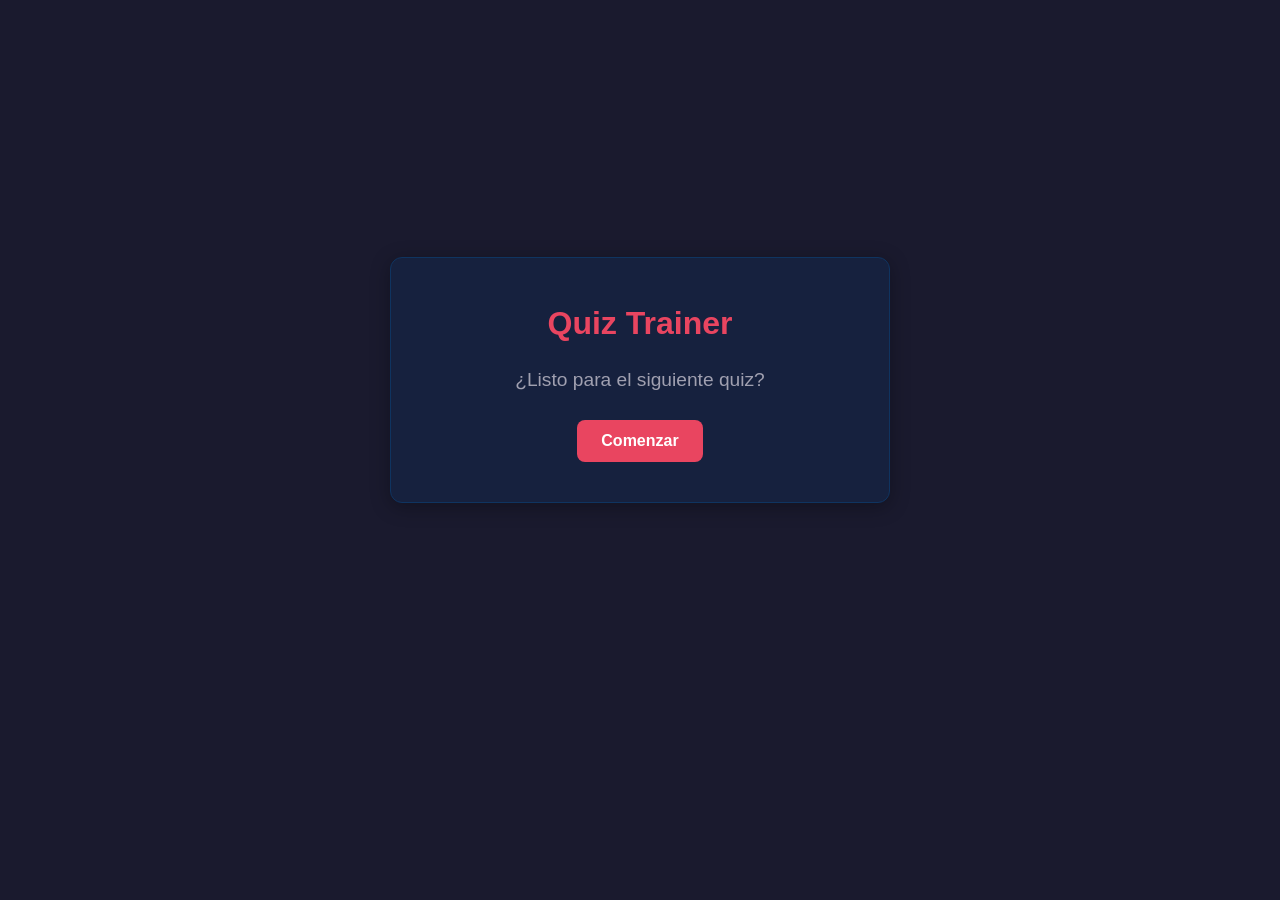
==== index.html @ ae542253 "feature: Increment 1 - The foundation of the APP is created. - The very first view and an example qu" ====
<!DOCTYPE html>
<html lang="es">
<head>
    <meta charset="UTF-8">
    <meta name="viewport" content="width=device-width, initial-scale=1.0">
    <title>Quiz Trainer</title>
    <link rel="stylesheet" href="src/css/styles.css">
</head>
<body>
    <main class="container">
        <section id="welcome-screen" class="screen active">
            <div class="welcome-content">
                <h1>Quiz Trainer</h1>
                <p>¿Listo para el siguiente quiz?</p>
                <button id="start-button" class="btn btn-primary">Comenzar</button>
            </div>
        </section>

        <section id="question-screen" class="screen">
            <div class="progress-bar">
                <div class="progress-bar-fill"></div>
            </div>
            <div class="question-counter">
                <span id="current-question">1</span> de <span id="total-questions">0</span>
            </div>
            <div class="question-container">
                <div id="question-image" class="question-image"></div>
                <h2 id="question-statement" class="question-statement"></h2>
                <div id="options-container" class="options-container"></div>
            </div>
        </section>

        <section id="error-screen" class="screen">
            <div class="error-content">
                <h2>Error</h2>
                <p id="error-message"></p>
                <button id="retry-button" class="btn btn-primary">Reintentar</button>
            </div>
        </section>
    </main>

    <script src="src/js/questions-data.js"></script>
    <script src="src/js/question-repository.js"></script>
    <script src="src/js/session-manager.js"></script>
    <script src="src/js/result-processor.js"></script>
    <script src="src/js/quiz-engine.js"></script>
    <script src="src/js/ui.js"></script>
    <script src="src/js/app.js"></script>
</body>
</html>
---- src/css/styles.css ----
* {
    margin: 0;
    padding: 0;
    box-sizing: border-box;
}

body {
    font-family: -apple-system, BlinkMacSystemFont, 'Segoe UI', Roboto, Oxygen, Ubuntu, sans-serif;
    line-height: 1.6;
    color: #e0e0e0;
    background-color: #1a1a2e;
    min-height: 100vh;
}

.container {
    max-width: 800px;
    margin: 0 auto;
    padding: 20px;
    min-height: 100vh;
}

.screen {
    display: none;
}

.screen.active {
    display: flex;
    flex-direction: column;
    align-items: center;
    justify-content: center;
    min-height: 80vh;
}

.welcome-content {
    text-align: center;
    background: #16213e;
    padding: 40px;
    border-radius: 12px;
    box-shadow: 0 4px 20px rgba(0, 0, 0, 0.3);
    max-width: 500px;
    width: 100%;
    border: 1px solid #0f3460;
}

.welcome-content h1 {
    font-size: 2rem;
    color: #e94560;
    margin-bottom: 16px;
}

.welcome-content p {
    font-size: 1.2rem;
    color: #a0a0b0;
    margin-bottom: 24px;
}

.btn {
    display: inline-block;
    padding: 12px 24px;
    font-size: 1rem;
    font-weight: 600;
    border: none;
    border-radius: 8px;
    cursor: pointer;
    transition: background-color 0.2s ease, transform 0.1s ease;
}

.btn:hover {
    transform: translateY(-1px);
}

.btn:active {
    transform: translateY(0);
}

.btn-primary {
    background-color: #e94560;
    color: #ffffff;
}

.btn-primary:hover {
    background-color: #c73e54;
}

.btn-primary:disabled {
    background-color: #3a3a5a;
    color: #6a6a8a;
    cursor: not-allowed;
    transform: none;
}

.progress-bar {
    width: 100%;
    height: 8px;
    background-color: #0f3460;
    border-radius: 4px;
    margin-bottom: 16px;
    overflow: hidden;
}

.progress-bar-fill {
    height: 100%;
    background-color: #e94560;
    border-radius: 4px;
    transition: width 0.3s ease;
    width: 0%;
}

.question-counter {
    text-align: center;
    font-size: 0.9rem;
    color: #a0a0b0;
    margin-bottom: 24px;
}

.question-container {
    background: #16213e;
    padding: 32px;
    border-radius: 12px;
    box-shadow: 0 4px 20px rgba(0, 0, 0, 0.3);
    max-width: 600px;
    width: 100%;
    border: 1px solid #0f3460;
}

.question-image {
    margin-bottom: 20px;
    text-align: center;
}

.question-image img {
    max-width: 100%;
    max-height: 400px;
    border-radius: 8px;
    object-fit: contain;
}

.question-statement {
    font-size: 1.3rem;
    color: #ffffff;
    margin-bottom: 24px;
    line-height: 1.5;
}

.options-container {
    display: flex;
    flex-direction: column;
    gap: 12px;
}

.option {
    display: flex;
    align-items: center;
    padding: 16px;
    background-color: #1a1a2e;
    border: 2px solid #0f3460;
    border-radius: 8px;
    cursor: pointer;
    transition: all 0.2s ease;
}

.option:hover {
    background-color: #0f3460;
    border-color: #533483;
}

.option.selected {
    background-color: #0f3460;
    border-color: #e94560;
}

.option input[type="radio"] {
    margin-right: 12px;
    width: 20px;
    height: 20px;
    cursor: pointer;
    accent-color: #e94560;
}

.option label {
    cursor: pointer;
    flex: 1;
    font-size: 1rem;
    color: #e0e0e0;
}

.error-content {
    text-align: center;
    background: #16213e;
    padding: 40px;
    border-radius: 12px;
    box-shadow: 0 4px 20px rgba(0, 0, 0, 0.3);
    max-width: 500px;
    width: 100%;
    border: 1px solid #0f3460;
}

.error-content h2 {
    font-size: 1.5rem;
    color: #e94560;
    margin-bottom: 16px;
}

.error-content p {
    font-size: 1rem;
    color: #a0a0b0;
    margin-bottom: 24px;
}

@media (max-width: 768px) {
    .container {
        padding: 16px;
    }

    .welcome-content,
    .question-container,
    .error-content {
        padding: 24px;
    }

    .welcome-content h1 {
        font-size: 1.5rem;
    }

    .question-statement {
        font-size: 1.1rem;
    }
}
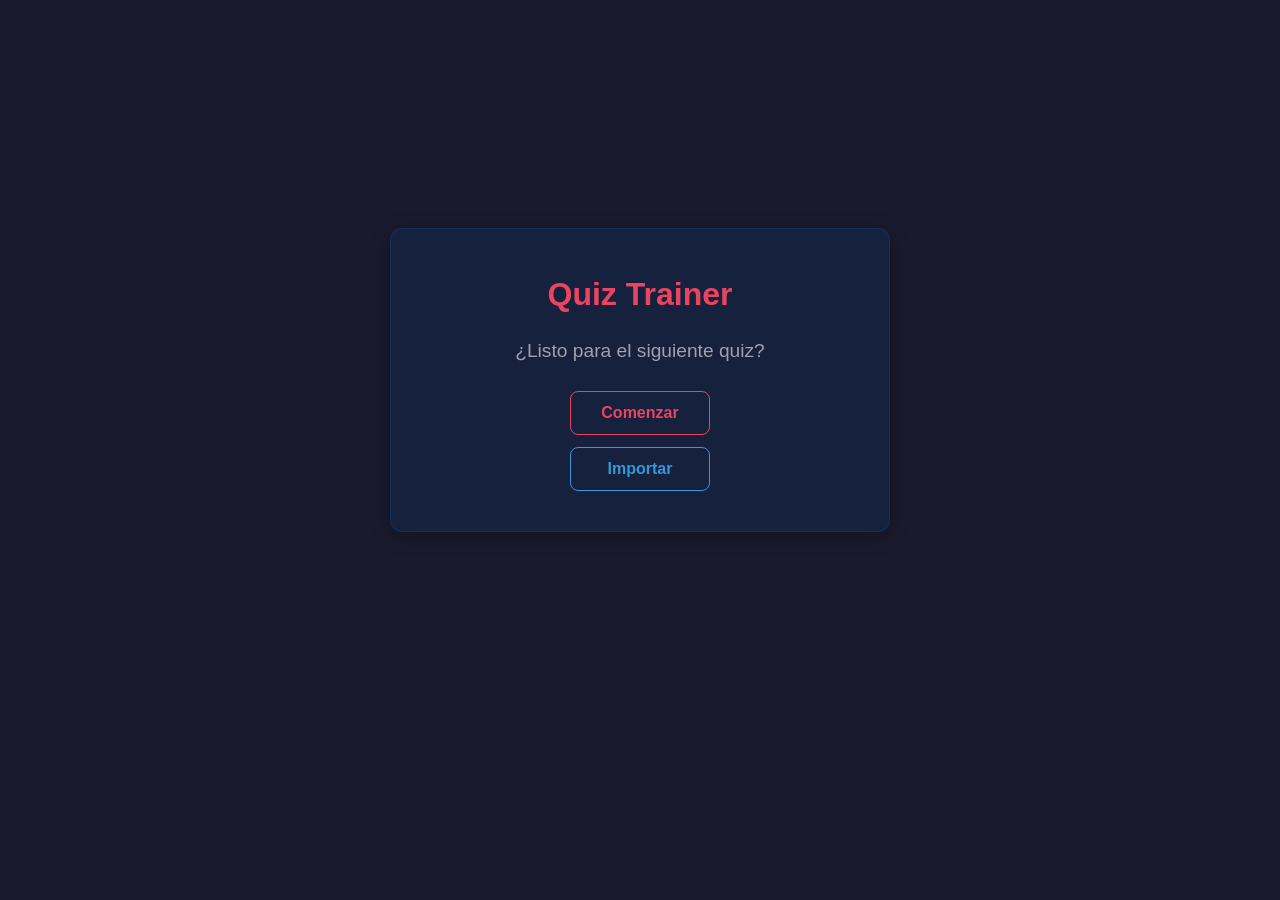
==== commit 96cad22d: "feature: Release 1.1 - Import/Export Question Banks - The user can now import and export question ba" ====
--- a/index.html
+++ b/index.html
@@ -3,38 +3,107 @@
 <head>
     <meta charset="UTF-8">
     <meta name="viewport" content="width=device-width, initial-scale=1.0">
+    <meta name="description" content="Quiz Trainer - Aplicación para practicar preguntas de opción múltiple">
     <title>Quiz Trainer</title>
     <link rel="stylesheet" href="src/css/styles.css">
 </head>
 <body>
-    <main class="container">
-        <section id="welcome-screen" class="screen active">
+    <main class="container" role="main">
+        <section id="welcome-screen" class="screen active" aria-label="Pantalla de bienvenida">
             <div class="welcome-content">
                 <h1>Quiz Trainer</h1>
                 <p>¿Listo para el siguiente quiz?</p>
-                <button id="start-button" class="btn btn-primary">Comenzar</button>
+                <div class="welcome-buttons">
+                    <button id="start-button" class="btn btn-primary" aria-label="Iniciar nueva sesión de práctica">Comenzar</button>
+                    <button id="import-button" class="btn btn-secondary" aria-label="Importar banco de preguntas desde archivo">Importar</button>
+                </div>
+                <input type="file" id="file-input" accept=".json" style="display: none;" aria-hidden="true">
             </div>
         </section>
 
-        <section id="question-screen" class="screen">
-            <div class="progress-bar">
-                <div class="progress-bar-fill"></div>
-            </div>
-            <div class="question-counter">
-                <span id="current-question">1</span> de <span id="total-questions">0</span>
-            </div>
-            <div class="question-container">
-                <div id="question-image" class="question-image"></div>
-                <h2 id="question-statement" class="question-statement"></h2>
-                <div id="options-container" class="options-container"></div>
+        <section id="import-confirm-screen" class="screen" aria-label="Confirmación de importación">
+            <div class="import-confirm-content">
+                <h2>Importación Exitosa</h2>
+                <p id="import-confirm-message"></p>
+                <div class="import-confirm-buttons">
+                    <button id="start-imported-button" class="btn btn-primary" aria-label="Iniciar quiz con preguntas importadas">Comenzar Quiz</button>
+                    <button id="cancel-import-button" class="btn btn-secondary" aria-label="Cancelar importación y volver a inicio">Cancelar</button>
+                </div>
             </div>
         </section>
 
-        <section id="error-screen" class="screen">
+        <section id="question-screen" class="screen" aria-label="Pantalla de preguntas">
+            <div class="progress-bar" role="progressbar" aria-valuenow="0" aria-valuemin="0" aria-valuemax="100" aria-label="Progreso de la sesión">
+                <div class="progress-bar-fill"></div>
+            </div>
+            <div class="question-counter" aria-live="polite">
+                <span id="current-question">1</span> de <span id="total-questions">0</span>
+            </div>
+            <div class="session-stats" aria-label="Estadísticas de la sesión">
+                <div class="stat-item stat-correct">
+                    <span class="stat-label">Correctas:</span>
+                    <span id="correct-count" class="stat-value" aria-live="polite">0</span>
+                </div>
+                <div class="stat-item stat-incorrect">
+                    <span class="stat-label">Incorrectas:</span>
+                    <span id="incorrect-count" class="stat-value" aria-live="polite">0</span>
+                </div>
+                <div class="stat-item stat-progress">
+                    <span class="stat-label">Progreso:</span>
+                    <span id="progress-percentage" class="stat-value" aria-live="polite">0%</span>
+                </div>
+            </div>
+            <div class="question-container">
+                <div id="question-image" class="question-image" aria-hidden="true"></div>
+                <h2 id="question-statement" class="question-statement"></h2>
+                <div id="options-container" class="options-container" role="radiogroup" aria-label="Opciones de respuesta"></div>
+                <div id="feedback-message" class="feedback-message" style="display: none;" aria-live="assertive" role="alert"></div>
+                <div class="action-buttons">
+                    <button id="answer-button" class="btn btn-answer" disabled aria-label="Enviar respuesta seleccionada">Responder</button>
+                    <button id="next-button" class="btn btn-next" disabled aria-label="Avanzar a la siguiente pregunta">Siguiente</button>
+                </div>
+                <div class="abort-container">
+                    <button id="abort-button" class="btn btn-abort" aria-label="Abortar quiz y volver a inicio">Abortar Quiz</button>
+                </div>
+                <div class="keyboard-hint" aria-hidden="true">
+                    <span>Flechas: navegar | Enter: confirmar | ESC x2: abortar</span>
+                </div>
+            </div>
+        </section>
+
+        <section id="results-screen" class="screen" aria-label="Pantalla de resultados">
+            <div class="results-content">
+                <h2>Sesión Completada</h2>
+                <div class="final-stats" aria-label="Estadísticas finales de la sesión">
+                    <div class="final-stat-item">
+                        <span class="final-stat-label">Total de preguntas:</span>
+                        <span id="final-total" class="final-stat-value">0</span>
+                    </div>
+                    <div class="final-stat-item">
+                        <span class="final-stat-label">Respuestas correctas:</span>
+                        <span id="final-correct" class="final-stat-value stat-correct">0</span>
+                    </div>
+                    <div class="final-stat-item">
+                        <span class="final-stat-label">Respuestas incorrectas:</span>
+                        <span id="final-incorrect" class="final-stat-value stat-incorrect">0</span>
+                    </div>
+                    <div class="final-stat-item final-stat-percentage">
+                        <span class="final-stat-label">Porcentaje de aciertos:</span>
+                        <span id="final-percentage" class="final-stat-value">0%</span>
+                    </div>
+                </div>
+                <div class="results-buttons">
+                    <button id="restart-button" class="btn btn-primary" aria-label="Volver a la pantalla de bienvenida">Volver a empezar</button>
+                    <button id="export-button" class="btn btn-secondary" aria-label="Exportar banco de preguntas actual">Exportar</button>
+                </div>
+            </div>
+        </section>
+
+        <section id="error-screen" class="screen" aria-label="Pantalla de error">
             <div class="error-content">
                 <h2>Error</h2>
                 <p id="error-message"></p>
-                <button id="retry-button" class="btn btn-primary">Reintentar</button>
+                <button id="error-home-button" class="btn btn-primary" aria-label="Volver a la pantalla de bienvenida">Volver a Inicio</button>
             </div>
         </section>
     </main>
--- a/src/css/styles.css
+++ b/src/css/styles.css
@@ -54,15 +54,52 @@
     margin-bottom: 24px;
 }
 
+.welcome-buttons {
+    display: flex;
+    flex-direction: column;
+    gap: 12px;
+    align-items: center;
+}
+
+.import-confirm-content {
+    text-align: center;
+    background: #16213e;
+    padding: 40px;
+    border-radius: 12px;
+    box-shadow: 0 4px 20px rgba(0, 0, 0, 0.3);
+    max-width: 500px;
+    width: 100%;
+    border: 1px solid #52b788;
+}
+
+.import-confirm-content h2 {
+    font-size: 1.8rem;
+    color: #52b788;
+    margin-bottom: 16px;
+}
+
+.import-confirm-content p {
+    font-size: 1.1rem;
+    color: #a0a0b0;
+    margin-bottom: 24px;
+}
+
+.import-confirm-buttons {
+    display: flex;
+    flex-direction: column;
+    gap: 12px;
+    align-items: center;
+}
+
 .btn {
     display: inline-block;
     padding: 12px 24px;
     font-size: 1rem;
     font-weight: 600;
-    border: none;
     border-radius: 8px;
     cursor: pointer;
-    transition: background-color 0.2s ease, transform 0.1s ease;
+    transition: background-color 0.2s ease, color 0.2s ease, transform 0.1s ease;
+    min-width: 140px;
 }
 
 .btn:hover {
@@ -73,20 +110,98 @@
     transform: translateY(0);
 }
 
-.btn-primary {
-    background-color: #e94560;
-    color: #ffffff;
-}
-
-.btn-primary:hover {
-    background-color: #c73e54;
-}
-
-.btn-primary:disabled {
+.btn:focus-visible {
+    outline: 3px solid #e94560;
+    outline-offset: 2px;
+}
+
+.btn:disabled {
     background-color: #3a3a5a;
     color: #6a6a8a;
     cursor: not-allowed;
     transform: none;
+}
+
+.btn-primary {
+    background-color: transparent;
+    color: #e94560;
+    border: 1px solid #e94560;
+}
+
+.btn-primary:hover {
+    background-color: #e94560;
+    color: #ffffff;
+}
+
+.btn-primary:disabled {
+    background-color: #3a3a5a;
+    color: #6a6a8a;
+    border-color: #e94560;
+}
+
+.btn-secondary {
+    background-color: transparent;
+    color: #3498db;
+    border: 1px solid #3498db;
+}
+
+.btn-secondary:hover {
+    background-color: #3498db;
+    color: #ffffff;
+}
+
+.btn-secondary:disabled {
+    background-color: #3a3a5a;
+    color: #6a6a8a;
+    border-color: #3498db;
+}
+
+.btn-answer {
+    background-color: transparent;
+    color: #7c5cbf;
+    border: 1px solid #7c5cbf;
+}
+
+.btn-answer:hover {
+    background-color: #7c5cbf;
+    color: #ffffff;
+}
+
+.btn-answer:disabled {
+    background-color: #3a3a5a;
+    color: #6a6a8a;
+    border-color: #7c5cbf;
+}
+
+.btn-next {
+    background-color: transparent;
+    color: #3498db;
+    border: 1px solid #3498db;
+}
+
+.btn-next:hover {
+    background-color: #3498db;
+    color: #ffffff;
+}
+
+.btn-next:disabled {
+    background-color: #3a3a5a;
+    color: #6a6a8a;
+    border-color: #3498db;
+}
+
+.btn-abort {
+    background-color: transparent;
+    color: #e94560;
+    border: 1px solid #e94560;
+    font-size: 0.85rem;
+    padding: 8px 16px;
+    min-width: auto;
+}
+
+.btn-abort:hover {
+    background-color: #e94560;
+    color: #ffffff;
 }
 
 .progress-bar {
@@ -110,7 +225,47 @@
     text-align: center;
     font-size: 0.9rem;
     color: #a0a0b0;
+    margin-bottom: 16px;
+}
+
+.session-stats {
+    display: flex;
+    justify-content: center;
+    gap: 24px;
     margin-bottom: 24px;
+    flex-wrap: wrap;
+}
+
+.stat-item {
+    display: flex;
+    align-items: center;
+    gap: 8px;
+    padding: 8px 16px;
+    background: #16213e;
+    border-radius: 8px;
+    border: 1px solid #0f3460;
+}
+
+.stat-label {
+    font-size: 0.85rem;
+    color: #a0a0b0;
+}
+
+.stat-value {
+    font-size: 1rem;
+    font-weight: 600;
+}
+
+.stat-correct {
+    color: #52b788;
+}
+
+.stat-incorrect {
+    color: #e94560;
+}
+
+.stat-progress .stat-value {
+    color: #3498db;
 }
 
 .question-container {
@@ -156,12 +311,17 @@
     border: 2px solid #0f3460;
     border-radius: 8px;
     cursor: pointer;
-    transition: all 0.2s ease;
+    transition: background-color 0.1s ease, border-color 0.1s ease;
 }
 
 .option:hover {
     background-color: #0f3460;
     border-color: #533483;
+}
+
+.option:focus-within {
+    outline: 3px solid #e94560;
+    outline-offset: 2px;
 }
 
 .option.selected {
@@ -184,7 +344,50 @@
     color: #e0e0e0;
 }
 
-.error-content {
+.feedback-message {
+    text-align: center;
+    padding: 16px;
+    margin-top: 20px;
+    border-radius: 8px;
+    font-size: 1.2rem;
+    font-weight: 600;
+}
+
+.feedback-correct {
+    background-color: #1b4332;
+    color: #52b788;
+    border: 1px solid #52b788;
+}
+
+.feedback-incorrect {
+    background-color: #3d0000;
+    color: #e94560;
+    border: 1px solid #e94560;
+}
+
+.action-buttons {
+    display: flex;
+    justify-content: space-between;
+    gap: 12px;
+    margin-top: 24px;
+}
+
+.abort-container {
+    display: flex;
+    justify-content: center;
+    margin-top: 20px;
+    padding-top: 20px;
+    border-top: 1px solid #0f3460;
+}
+
+.keyboard-hint {
+    text-align: center;
+    margin-top: 16px;
+    font-size: 0.75rem;
+    color: #6a6a8a;
+}
+
+.results-content {
     text-align: center;
     background: #16213e;
     padding: 40px;
@@ -195,6 +398,68 @@
     border: 1px solid #0f3460;
 }
 
+.results-content h2 {
+    font-size: 1.8rem;
+    color: #e94560;
+    margin-bottom: 24px;
+}
+
+.results-buttons {
+    display: flex;
+    flex-direction: column;
+    gap: 12px;
+    align-items: center;
+}
+
+.final-stats {
+    display: flex;
+    flex-direction: column;
+    gap: 16px;
+    margin-bottom: 32px;
+}
+
+.final-stat-item {
+    display: flex;
+    justify-content: space-between;
+    align-items: center;
+    padding: 12px 16px;
+    background: #1a1a2e;
+    border-radius: 8px;
+    border: 1px solid #0f3460;
+}
+
+.final-stat-label {
+    font-size: 0.95rem;
+    color: #a0a0b0;
+}
+
+.final-stat-value {
+    font-size: 1.1rem;
+    font-weight: 600;
+    color: #e0e0e0;
+}
+
+.final-stat-percentage {
+    background: #0f3460;
+    border-color: #e94560;
+}
+
+.final-stat-percentage .final-stat-value {
+    font-size: 1.3rem;
+    color: #e94560;
+}
+
+.error-content {
+    text-align: center;
+    background: #16213e;
+    padding: 40px;
+    border-radius: 12px;
+    box-shadow: 0 4px 20px rgba(0, 0, 0, 0.3);
+    max-width: 500px;
+    width: 100%;
+    border: 1px solid #e94560;
+}
+
 .error-content h2 {
     font-size: 1.5rem;
     color: #e94560;
@@ -213,7 +478,9 @@
     }
 
     .welcome-content,
+    .import-confirm-content,
     .question-container,
+    .results-content,
     .error-content {
         padding: 24px;
     }
@@ -225,4 +492,69 @@
     .question-statement {
         font-size: 1.1rem;
     }
-}
+
+    .session-stats {
+        gap: 12px;
+    }
+
+    .stat-item {
+        padding: 6px 12px;
+    }
+
+    .final-stat-item {
+        padding: 10px 12px;
+    }
+
+    .final-stat-label {
+        font-size: 0.85rem;
+    }
+
+    .final-stat-value {
+        font-size: 1rem;
+    }
+}
+
+@media (max-width: 480px) {
+    .container {
+        padding: 12px;
+    }
+
+    .welcome-content,
+    .import-confirm-content,
+    .question-container,
+    .results-content,
+    .error-content {
+        padding: 20px;
+    }
+
+    .welcome-content h1 {
+        font-size: 1.3rem;
+    }
+
+    .welcome-content p {
+        font-size: 1rem;
+    }
+
+    .question-statement {
+        font-size: 1rem;
+    }
+
+    .session-stats {
+        flex-direction: column;
+        align-items: center;
+    }
+
+    .stat-item {
+        width: 100%;
+        justify-content: center;
+    }
+
+    .btn {
+        padding: 14px 28px;
+        font-size: 1.1rem;
+    }
+
+    .option {
+        padding: 14px;
+    }
+}
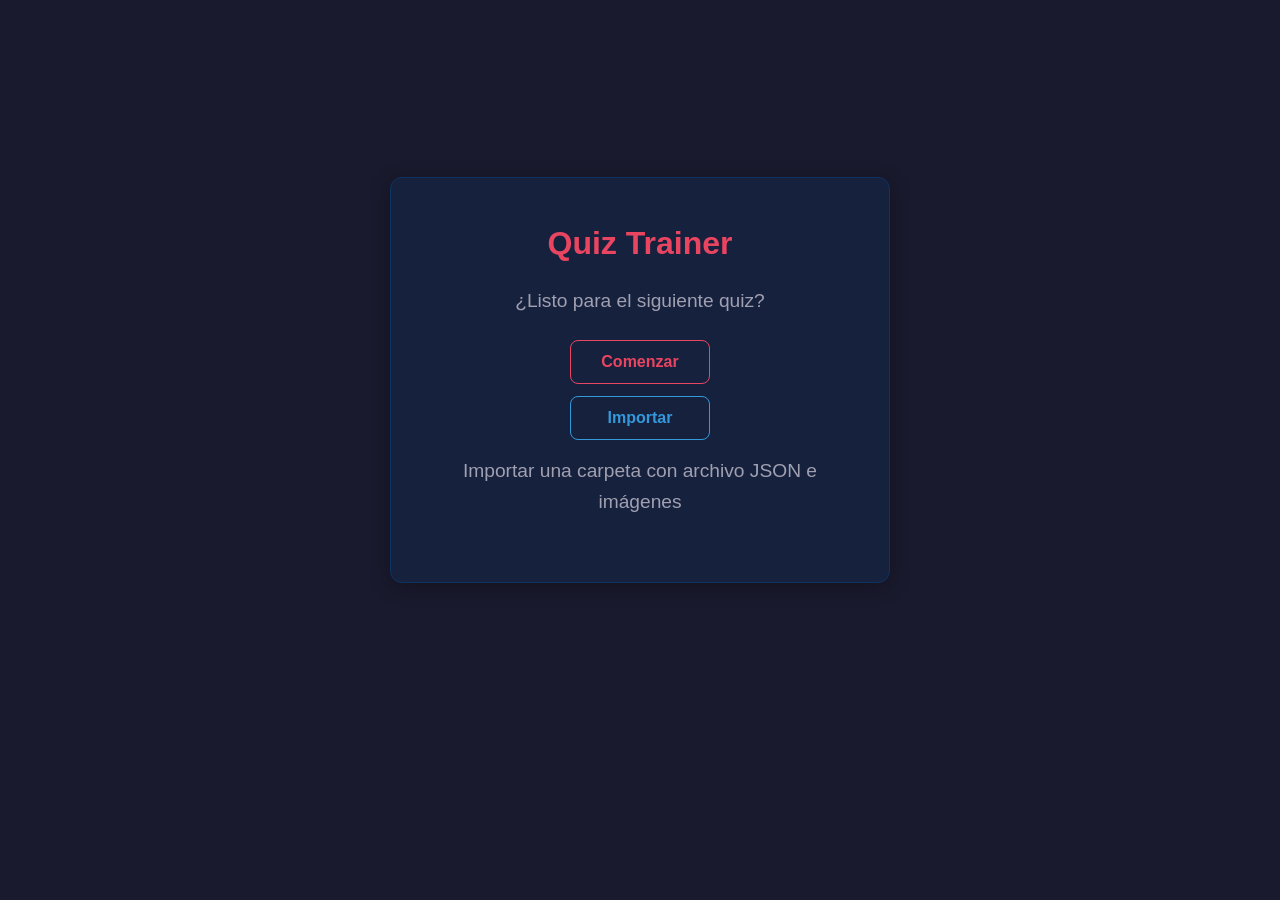
==== commit 6f878190: "chore: Small UI fixes - The UI was somewhat revised to be clearer, a little wider and better present" ====
--- a/index.html
+++ b/index.html
@@ -17,7 +17,8 @@
                     <button id="start-button" class="btn btn-primary" aria-label="Iniciar nueva sesión de práctica">Comenzar</button>
                     <button id="import-button" class="btn btn-secondary" aria-label="Importar banco de preguntas desde archivo">Importar</button>
                 </div>
-                <input type="file" id="file-input" accept=".json" style="display: none;" aria-hidden="true">
+                <input type="file" id="folder-input" webkitdirectory directory multiple style="display: none;" aria-hidden="true">
+                <p class="import-hint">Importar una carpeta con archivo JSON e imágenes</p>
             </div>
         </section>
 
--- a/src/css/styles.css
+++ b/src/css/styles.css
@@ -59,6 +59,13 @@
     flex-direction: column;
     gap: 12px;
     align-items: center;
+}
+
+.import-hint {
+    font-size: 0.75rem;
+    color: #6a6a8a;
+    margin-top: 16px;
+    text-align: center;
 }
 
 .import-confirm-content {
@@ -273,9 +280,13 @@
     padding: 32px;
     border-radius: 12px;
     box-shadow: 0 4px 20px rgba(0, 0, 0, 0.3);
-    max-width: 600px;
+    max-width: 700px;
     width: 100%;
     border: 1px solid #0f3460;
+    overflow-wrap: break-word;
+    word-wrap: break-word;
+    box-sizing: border-box;
+    overflow: hidden;
 }
 
 .question-image {
@@ -295,23 +306,32 @@
     color: #ffffff;
     margin-bottom: 24px;
     line-height: 1.5;
+    overflow-wrap: break-word;
+    word-wrap: break-word;
+    text-align: left;
 }
 
 .options-container {
     display: flex;
     flex-direction: column;
     gap: 12px;
+    width: 100%;
+    min-width: 0;
 }
 
 .option {
     display: flex;
-    align-items: center;
+    align-items: flex-start;
     padding: 16px;
     background-color: #1a1a2e;
     border: 2px solid #0f3460;
     border-radius: 8px;
     cursor: pointer;
     transition: background-color 0.1s ease, border-color 0.1s ease;
+    overflow-wrap: break-word;
+    word-wrap: break-word;
+    word-break: break-word;
+    min-width: 0;
 }
 
 .option:hover {
@@ -331,10 +351,12 @@
 
 .option input[type="radio"] {
     margin-right: 12px;
+    margin-top: 4px;
     width: 20px;
     height: 20px;
     cursor: pointer;
     accent-color: #e94560;
+    flex-shrink: 0;
 }
 
 .option label {
@@ -342,6 +364,11 @@
     flex: 1;
     font-size: 1rem;
     color: #e0e0e0;
+    overflow-wrap: break-word;
+    word-wrap: break-word;
+    word-break: break-word;
+    text-align: left;
+    min-width: 0;
 }
 
 .feedback-message {
